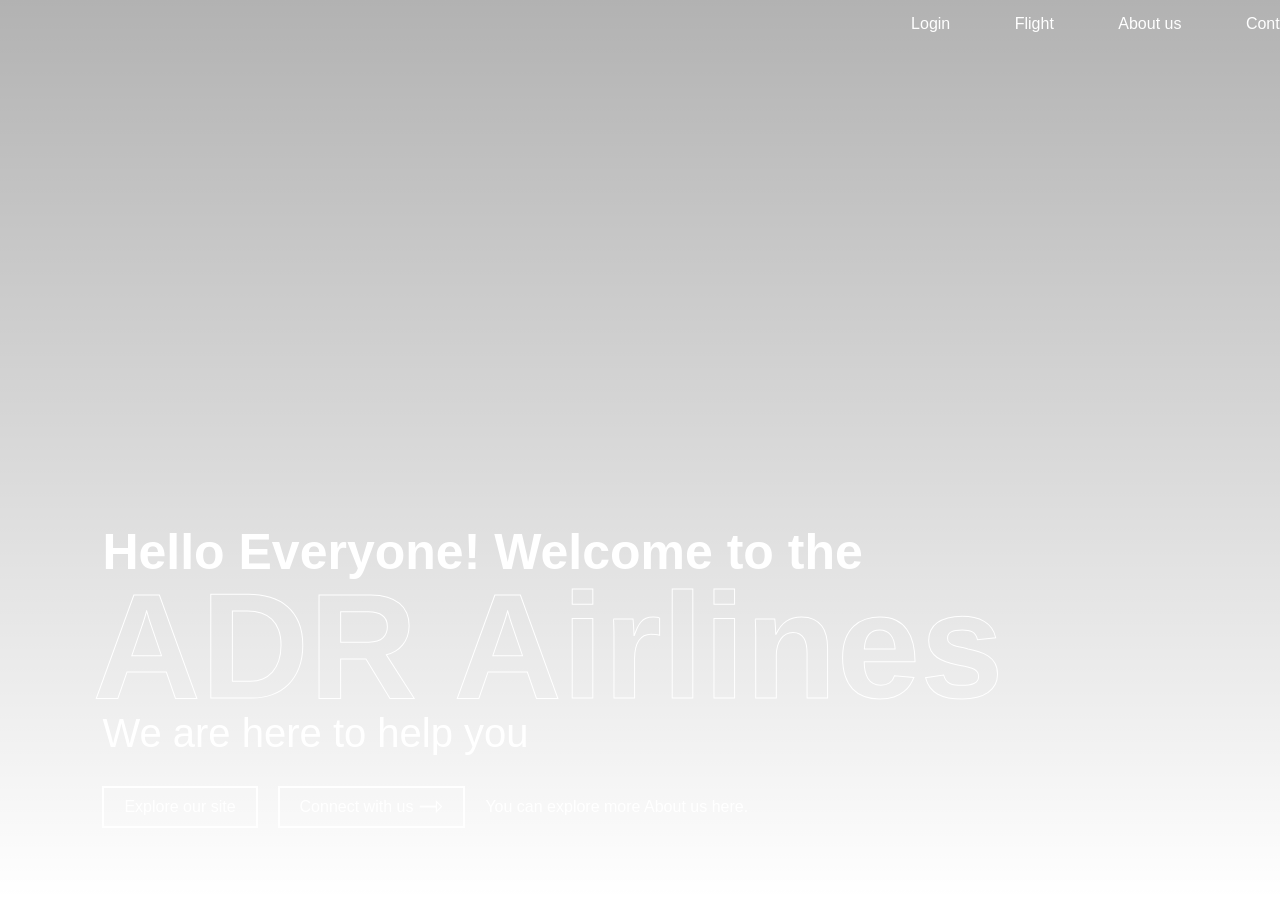
==== index.html @ 47c82840 "first commit" ====
<!DOCTYPE html>
<html>

<head>
    <meta name="viewport" content="width=device-width , initial-scale=1.0">
    <title>ADR Airlines</title>
    <link rel="stylesheet" href="style.css">
</head>

<body>
    <div class="container">
        <nav>
            <ul color="black">
                <li>
                    <a href="login.html">Login</a>
                </li>
                <li><a href="flight.html">Flight</a></li>
                <li><a href="about.html">About us</a></li>
                <li><a href="contact.html">Contact us</a></li>
            </ul>
        </nav>
        <div class="text-box">
            <p>Hello Everyone! Welcome to the</p>
            <h1>ADR Airlines</h1>
            <h3>We are here to help you </h3>
            <div class="row">
                <a href="">Explore our site</a>
                <a href="">Connect with us <span>&#x21fe;</span></a>
                <span>You can explore more About us here. </span>
            </div>
        </div>

    </div>









</body>

</html>
---- style.css ----
* {
    margin: 0;
    padding: 0;
    box-sizing: boder-box;
    font-family: 'poppins', sans-serif;
}

.container {
    width: 100%;
    height: 100vh;
    background-image: linear-gradient(rgba(0, 0, 0, 0.3), transparent), url(img/banner-bg.jpg);
    background-size: cover;
    background-position: flex;
    padding: 0 8%;
    position: relative;
}

nav {
    display: flex;
    width: 100%;
    align-items: center;
    flex-wrap: wrap;
    padding: 5px 0;
}

.logo {
    width: 120px;
    cursor: pointer;
}

.cart-icon {
    width: 30px;
    cursor: pointer;
}

nav ul {
    flex: 1;
    text-align: right;
    padding-right: 30px;
}

nav ul li {
    display: inline-block;
    list-style: none;
    margin: 10px 30px;
}

nav ul li a {
    color: #fff;
    text-decoration: none;
    position: relative;
}

nav ul li a::after {
    content: '';
    width: 0%;
    height: 3px;
    position: absolute;
    bottom: -5px;
    left: 50%;
    transform: translateX(-50%);
    background: #fff;
    transition: width 0.3s;
}

nav ul li a:hover::after {
    width: 50%;
}

.text-box {
    color: #fff;
    position: absolute;
    bottom: 8%;
}

.text-box p {
    font-size: 50px;
    font-weight: 600;
}

.text-box h1 {
    font-size: 150px;
    line-height: 130px;
    margin-left: -10px;
    color: transparent;
    -webkit-text-stroke: 1px #fff;
    background: url(images/back.png);
    -webkit-background-clip: text;
    background-position: 0 0;
    animation: back 20s linear infinite;
}

@keyframes back {
    100% {
        background-position: 2000px 0;
    }
}

.text-box h3 {
    font-size: 40px;
    font-weight: 500;
}

.text-box .row {
    display: flex;
    align-items: center;
    flex-wrap: wrap;
    margin-top: 30px;
}

.text-box a {
    color: #fff;
    text-decoration: none;
    padding: 10px 20px;
    margin-right: 20px;
    border: 2px solid #fff;
    display: flex;
    align-self: center;
}

.text-box a span {
    font-size: 30px;
    line-height: 15px;
    margin-left: 5px;
}

.social-icons {
    position: absolute;
    right: 8%;
    bottom: 8%;
}

.social-icons img {
    width: 25px;
    display: block;
    margin: 25px 5px;
}
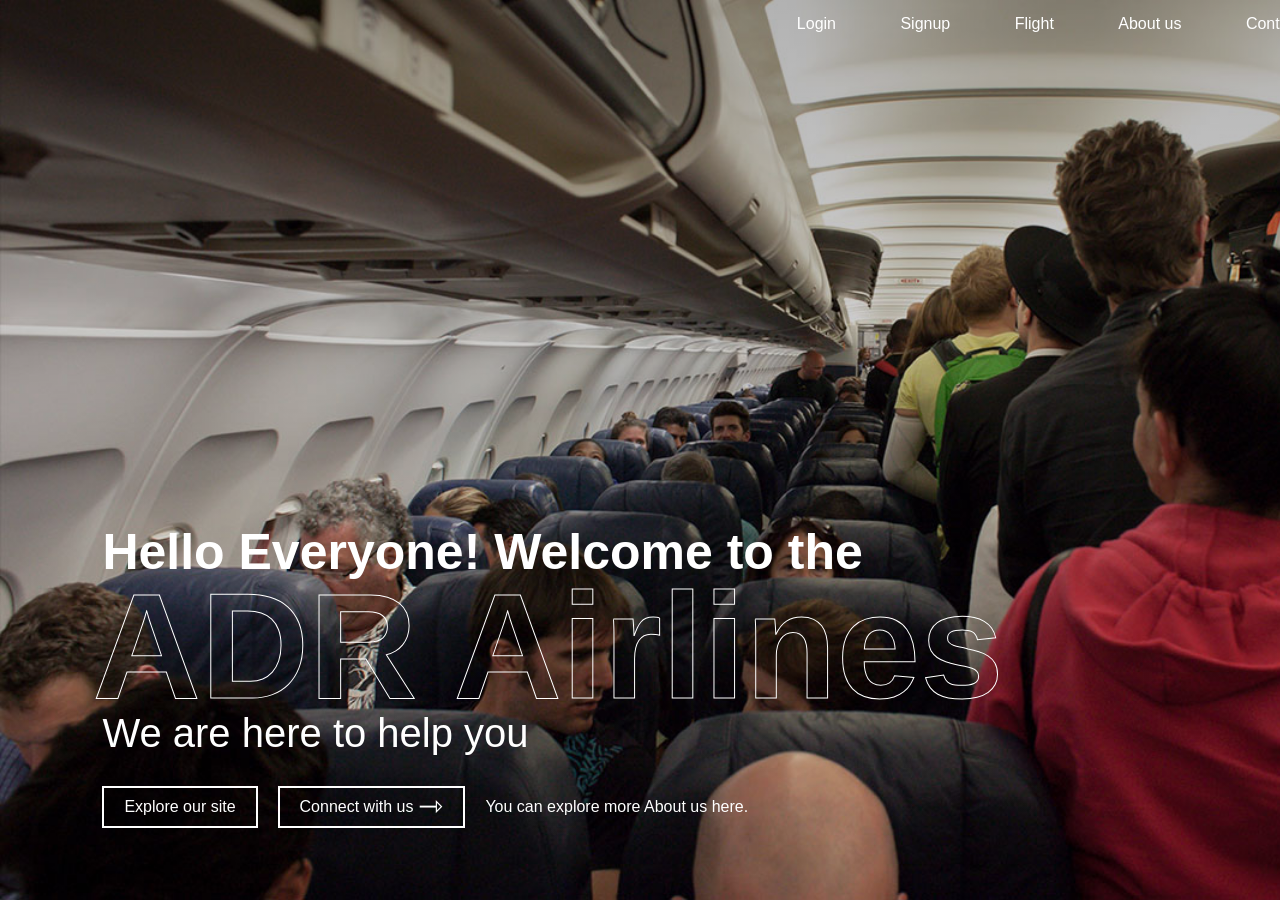
==== commit 07318708: "update" ====
--- a/index.html
+++ b/index.html
@@ -14,6 +14,7 @@
                 <li>
                     <a href="login.html">Login</a>
                 </li>
+                <li><a href="signup.html">Signup</a></li>
                 <li><a href="flight.html">Flight</a></li>
                 <li><a href="about.html">About us</a></li>
                 <li><a href="contact.html">Contact us</a></li>
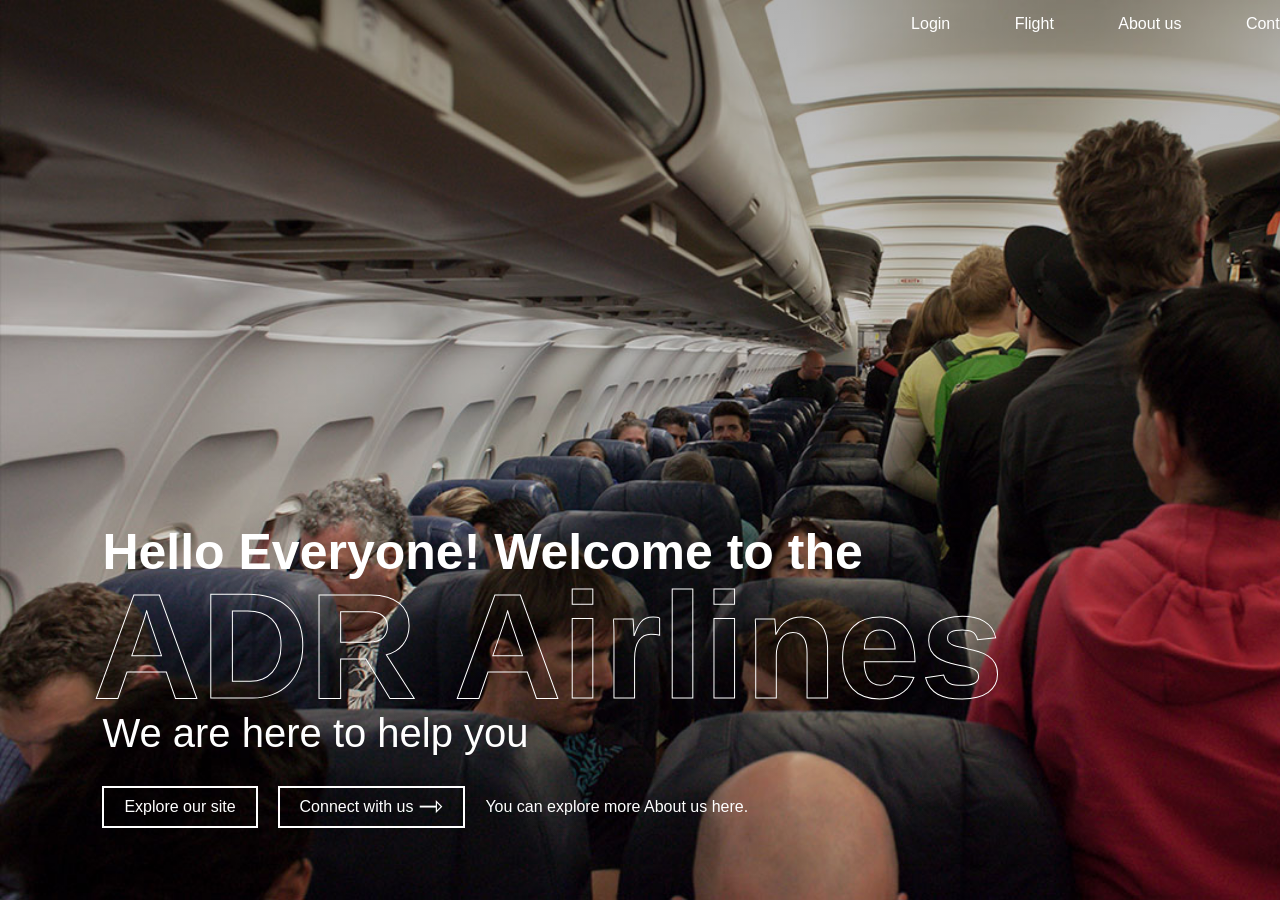
==== commit 596d05e2: "update" ====
--- a/index.html
+++ b/index.html
@@ -14,7 +14,7 @@
                 <li>
                     <a href="login.html">Login</a>
                 </li>
-                <li><a href="signup.html">Signup</a></li>
+
                 <li><a href="flight.html">Flight</a></li>
                 <li><a href="about.html">About us</a></li>
                 <li><a href="contact.html">Contact us</a></li>
